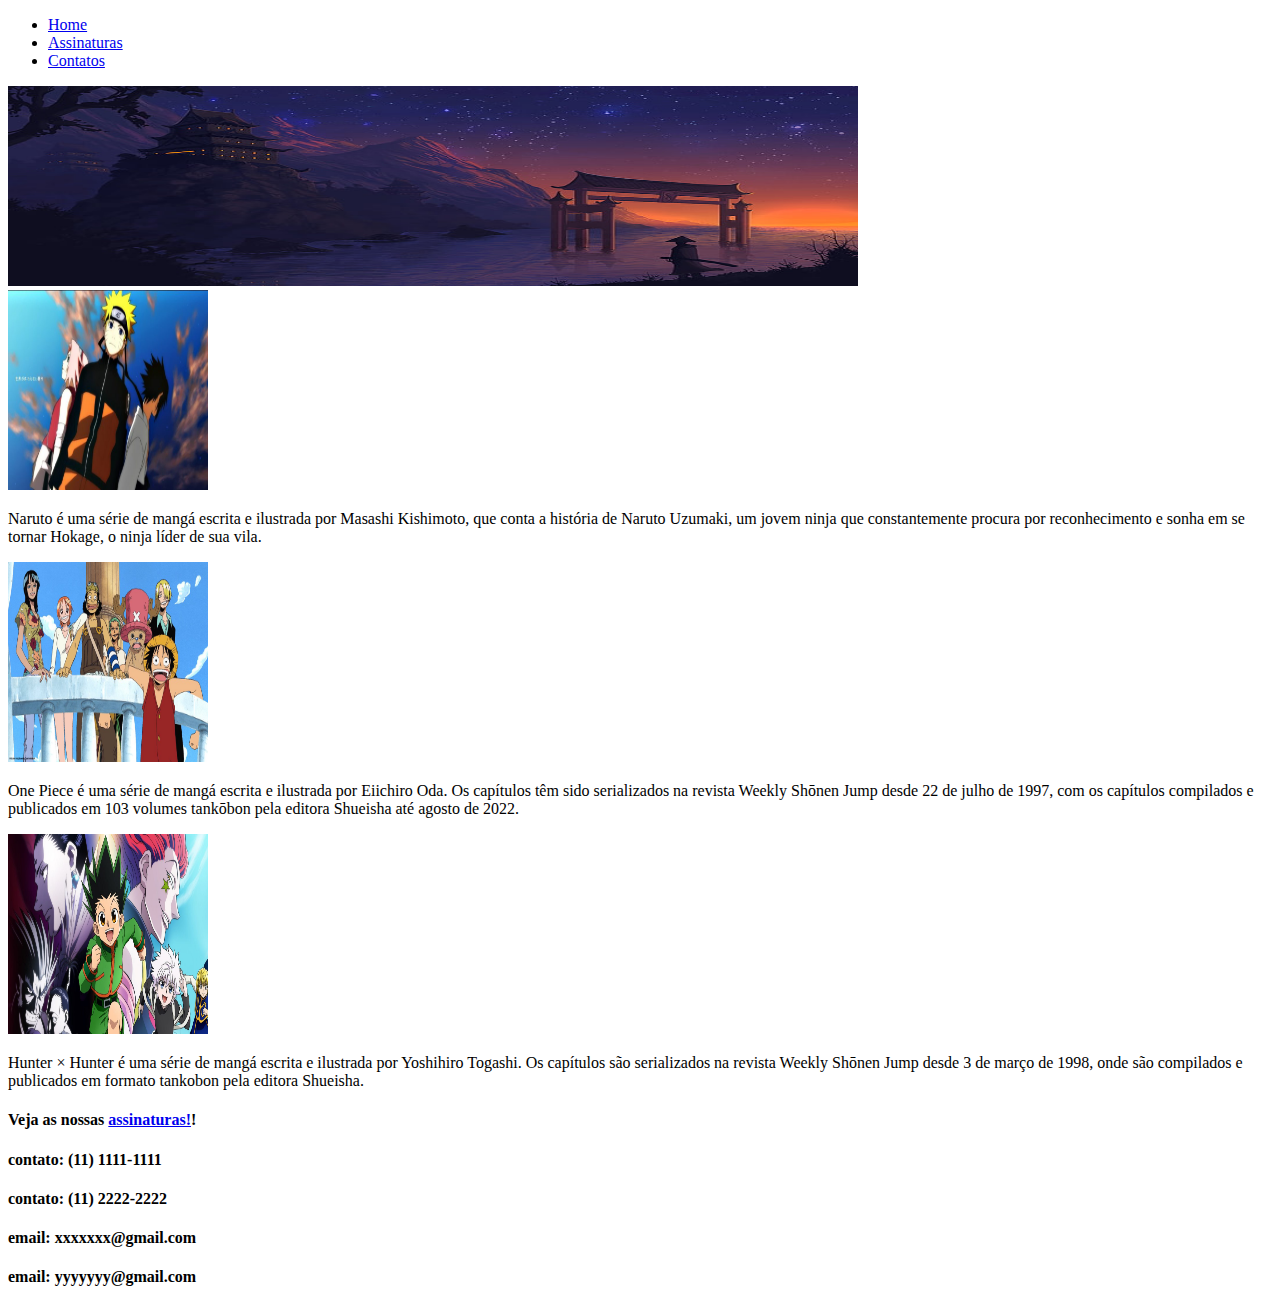
==== Desafio dois/catalago.html @ e2941bc1 "desafio html" ====
<!DOCTYPE html>
<html lang="en">
<head>
    <meta charset="UTF-8">
    <meta http-equiv="X-UA-Compatible" content="IE=edge">
    <meta name="viewport" content="width=device-width, initial-scale=1.0">
    <title>Template - Utilizar como modelo</title>
    <link rel="stylesheet" href="style.css">
</head>
<body>
    <div class="wrapper">
        <div class="menu">
            <!-- Aqui vai o seu menu -->
            <ul>
                <li><a href="homePage.html">Home</a></li>
                <li><a href="assinaturas.html">Assinaturas</a></li>
                <li><a href="catalago.html">Contatos</a></li>
                
            </ul>
        </div>

        <div class="main">
            <div class="header">
                <img src="img/02.jpg" width="850" height="200" alt="">
            </div>
    
            <div class="content">
                <div id="naruto">
                    <img src="img/cont.01.jpg" width="200px" height="200px" alt="Anime Naruto">
                    <p id="naruto">Naruto é uma série de mangá escrita e ilustrada por Masashi Kishimoto, que conta a história de Naruto Uzumaki, um jovem ninja que constantemente procura por reconhecimento e sonha em se tornar Hokage, o ninja líder de sua vila.</p>
                </div>
                <div id="one">
                    <img src="img/cont.02.jpg" width="200px" height="200px" alt="Anime One Piece">
                    <p id="one">One Piece é uma série de mangá escrita e ilustrada por Eiichiro Oda. Os capítulos têm sido serializados na revista Weekly Shōnen Jump desde 22 de julho de 1997, com os capítulos compilados e publicados em 103 volumes tankōbon pela editora Shueisha até agosto de 2022.</p>
                </div>
                <div id="hunter">
                    <img src="img/cont.03.jpg" width="200px" height="200px" alt="Anime HunterXHunter">
                    <p id="hunter">Hunter × Hunter é uma série de mangá escrita e ilustrada por Yoshihiro Togashi. Os capítulos são serializados na revista Weekly Shōnen Jump desde 3 de março de 1998, onde são compilados e publicados em formato tankobon pela editora Shueisha.</p>
                </div>
                <h4>Veja as nossas <a href="assinaturas.html">assinaturas!</a>!</h4>
            </div>
    
            <div class="footer">

                <article>
                    <h4>contato: (11) 1111-1111</h4>
                    <h4>contato: (11) 2222-2222</h4>
                </article>
                <article>
                    <h4>email: xxxxxxx@gmail.com</h4>
                    <h4>email: yyyyyyy@gmail.com</h4>
                </article>
                
            </div>
        </div>
    </div>
</body>
</html>
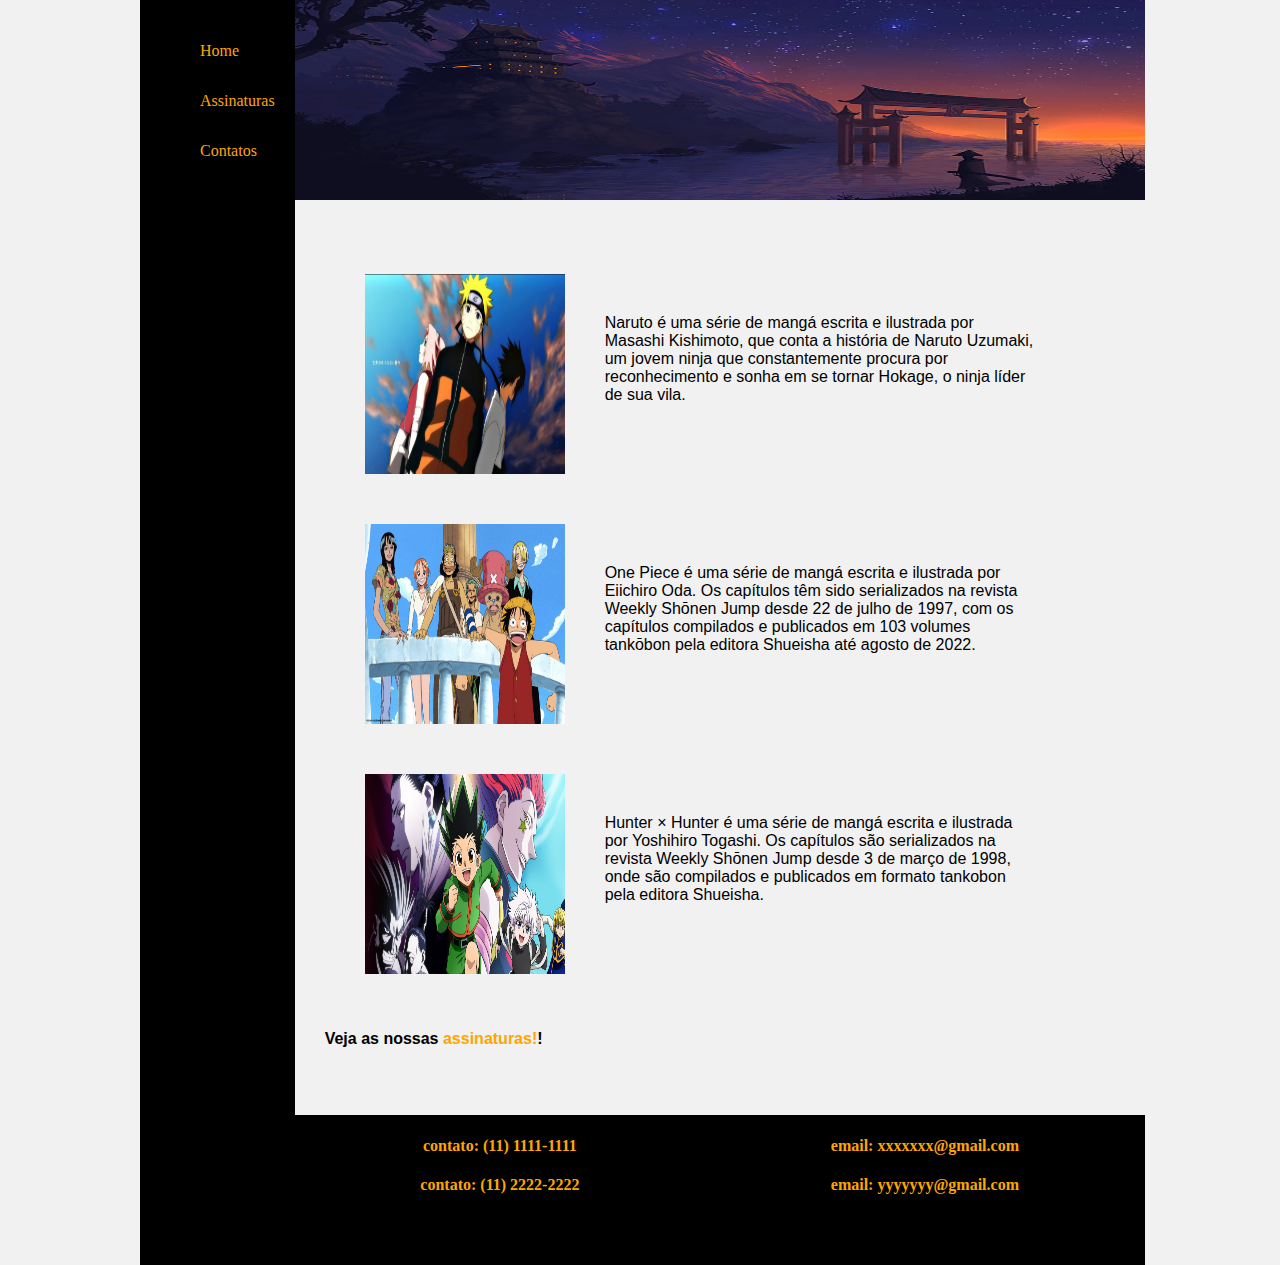
==== commit be5e85f4: "atualizando" ====
--- a/Desafio dois/catalago.html
+++ b/Desafio dois/catalago.html
@@ -4,7 +4,7 @@
     <meta charset="UTF-8">
     <meta http-equiv="X-UA-Compatible" content="IE=edge">
     <meta name="viewport" content="width=device-width, initial-scale=1.0">
-    <title>Template - Utilizar como modelo</title>
+    <title>Catalogo</title>
     <link rel="stylesheet" href="style.css">
 </head>
 <body>
--- a/Desafio dois/style.css
+++ b/Desafio dois/style.css
@@ -0,0 +1,96 @@
+html, body {
+    margin: 0;
+}
+body {
+    background-color: #f1f1f1;
+    display: flex;
+    justify-content: center;
+}
+
+.wrapper {
+    width: 1000px;
+    display: flex;
+    margin: 0 auto;
+   /*  background-color: aquamarine; */
+}
+.main {
+    display: flex;
+    flex-flow: column;
+    width: 85%;
+}
+.menu {
+    width: 15%;
+    /* background-color: aqua; */
+    background-color: black;
+    padding: 10px 20px 0px;
+    text-decoration: none;
+    color: orange;
+}
+a {
+    text-decoration: none;
+    color: orange;
+    line-height: 50px;
+}
+li {
+    list-style-type: none;
+  }
+.header {
+    /* background-color: rgb(5, 108, 108); */
+    min-height: 150px;
+}
+.content {
+    font-family: Verdana, Geneva, Tahoma, sans-serif;
+    /* background-color: white; */
+    min-height: 300px;
+    padding: 10px;
+    margin: 20px;
+}
+
+#naruto{
+    margin: 30px;
+    padding: 10px;
+    display: flex;
+}
+#naruto{
+    justify-items: center;
+}
+#one{
+    margin: 30px;
+    padding: 10px;
+    display: flex;
+}
+#one{
+    justify-items: center;
+}
+#hunter{
+    margin: 30px;
+    padding: 10px;
+    display: flex;
+}
+#hunter{
+    justify-items: center;
+}
+.footer {
+    /* background-color: rgb(99, 56, 240); */
+    min-height: 150px;
+    background-color: black;
+    color: orange;
+    text-align: center;    
+}
+.footer {
+    display: flex;
+    justify-content: space-around;
+}
+table, th, td{
+    border: 2px solid;
+    margin: 10px;
+    padding: 5px;
+    text-align: center;
+    font-family: Arial, Helvetica, sans-serif;
+}
+#tabela{
+    width: 50% !important;margin: auto;
+}
+#map{
+    width: 50% !important;margin: auto;
+}
